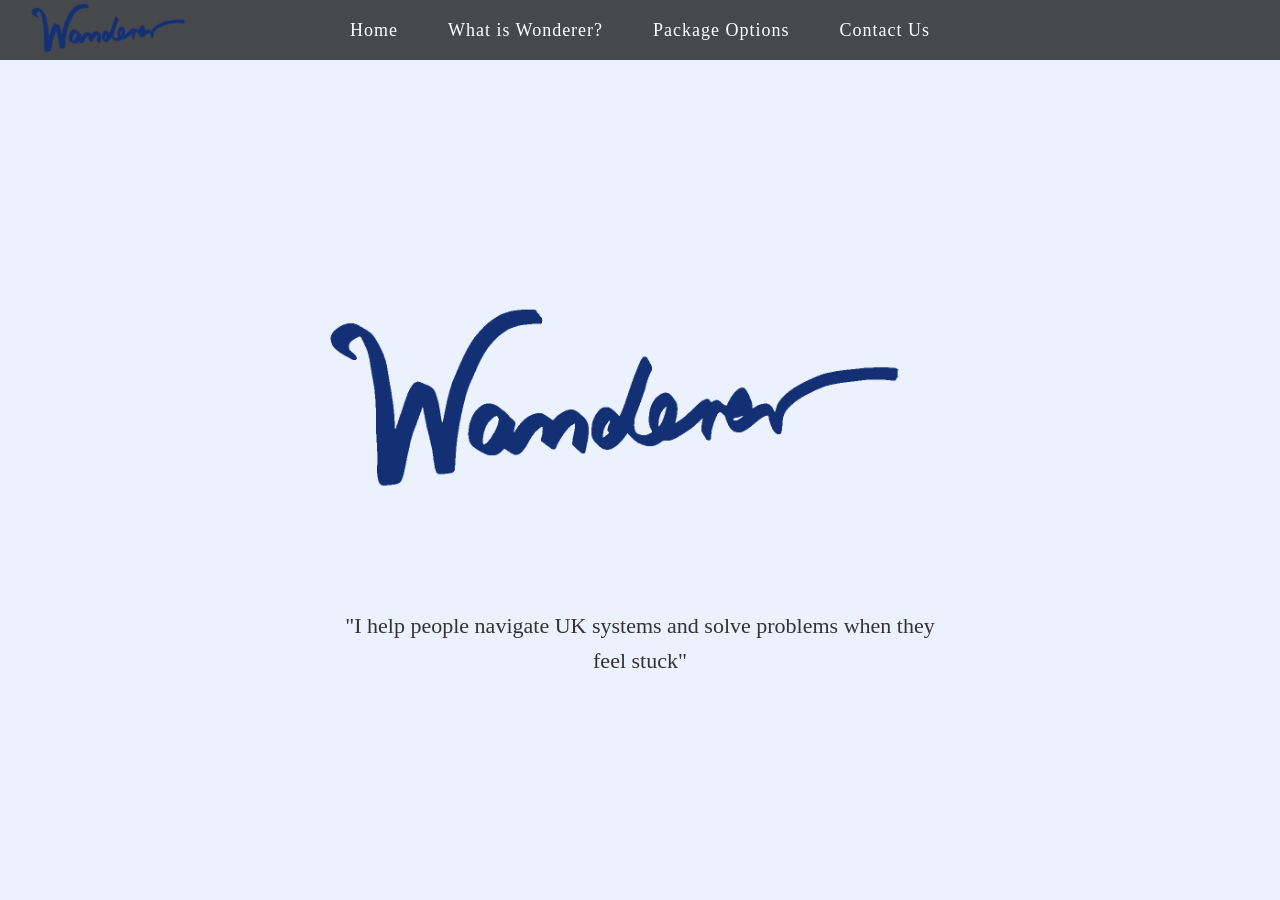
==== index.html @ e548ee99 "Add files via upload" ====
<!DOCTYPE html>
<html lang="en">

<head>
    <meta charset="UTF-8">
    <title>Wanderer</title>
    <link rel="stylesheet" href="externalCSS.css">
    
</head>

<body>

    <nav>
        <div class="nav-left">
            <a href="index.html">
                <img src="WandererTransparent.png" alt="Wanderer Logo" class="logo">
            </a>
        </div>

        <div class="nav-center">
            <a href="index.html">Home</a>
            <a href="SecondPage.html">What is Wonderer?</a>
            <a href="Packages.html">Package Options</a>
            <a href="ThirdPage.html">Contact Us</a>
        </div>

        <div class="nav-right"></div>

    </nav>
 
        <section class="hero">

        <img src="WandererTransparent.png"
             alt="Wanderer Logo"
             class="hero-logo">

        <p class="tagline">
            "I help people navigate UK systems and solve problems when they feel stuck"
        </p>

    </section>


</body>
</html>
---- externalCSS.css ----
/* Background */
body {
    margin: 0;
    font-family: Arial, Helvetica, sans-serif;
    background-size: 95%;
    background-position: center;
    background-repeat: no-repeat;
    min-height: 100vh;
    background-color: rgba(235, 241, 253)
}

/* Navigation Bar */
nav {
  background-color: rgba(0, 0, 0, 0.7);
  height: 60px;
  padding: 0px 20px;
  backdrop-filter: blur(5px);
  overflow: visible;
  display: flex;
  align-items: center;
}

/* Left logo */
.nav-left {
  flex: 1;
  display: flex;
  align-items: center;
  height: 100%;
}

.nav-right {
  flex: 1;
}

/* Logo image */
.logo {
    height: 80px;
    width: auto;
    cursor: pointer;
    flex-shrink: 0;
}

@media (max-width: 900px) {
  .nav-center a {
    margin: 0 15px;
    font-size: 16px;
  }
}

/* Center navigation links */
.nav-center a {
    color: white;
    text-decoration: none;
    margin: 0 25px;
    font-size: 18px;
    font-weight: 500;
    transition: 0.3s ease;
}

.nav-center {
  flex: 1;
  display: flex;
  justify-content: center;
  white-space: nowrap;
}

/* Hover effect */
nav a:hover {
    color: #00bfff;
}

.page-title {
  font-family: 'Cinzel', serif;
  font-size: 72px;

  text-align: center;
  margin-top: 10px;

  color: #133074;        /* gold tone */
  letter-spacing: 4px;
  text-transform: uppercase;
}

.content {
  max-width: 900px;
  margin: 60px auto;
  padding: 40px;

  text-align: center;

  background: rgba(168, 190, 211, 0.65); /* dark glass panel */
  border-radius: 16px;

  box-shadow: 0 0 40px rgba(0,0,0,0.8);
}

/* HERO SECTION */

.hero {
  display: flex;
  flex-direction: column;
  align-items: center;
  justify-content: center;

  height: calc(100vh - 70px); /* full screen minus nav */
  text-align: center;
}

/* Big homepage logo */


.hero-logo {
  width: 55vw;
  max-width: 1000px;
  min-width: 350px;
  margin-bottom: 40px;
}

/* Tagline */

.tagline {
  font-size: 22px;
  color: #333;
  max-width: 600px;
  line-height: 1.6;
  font-family: 'Cinzel', serif;
}

nav a {
  font-family: 'Cinzel', serif;
  letter-spacing: 1px;
  font-weight: 600;
}
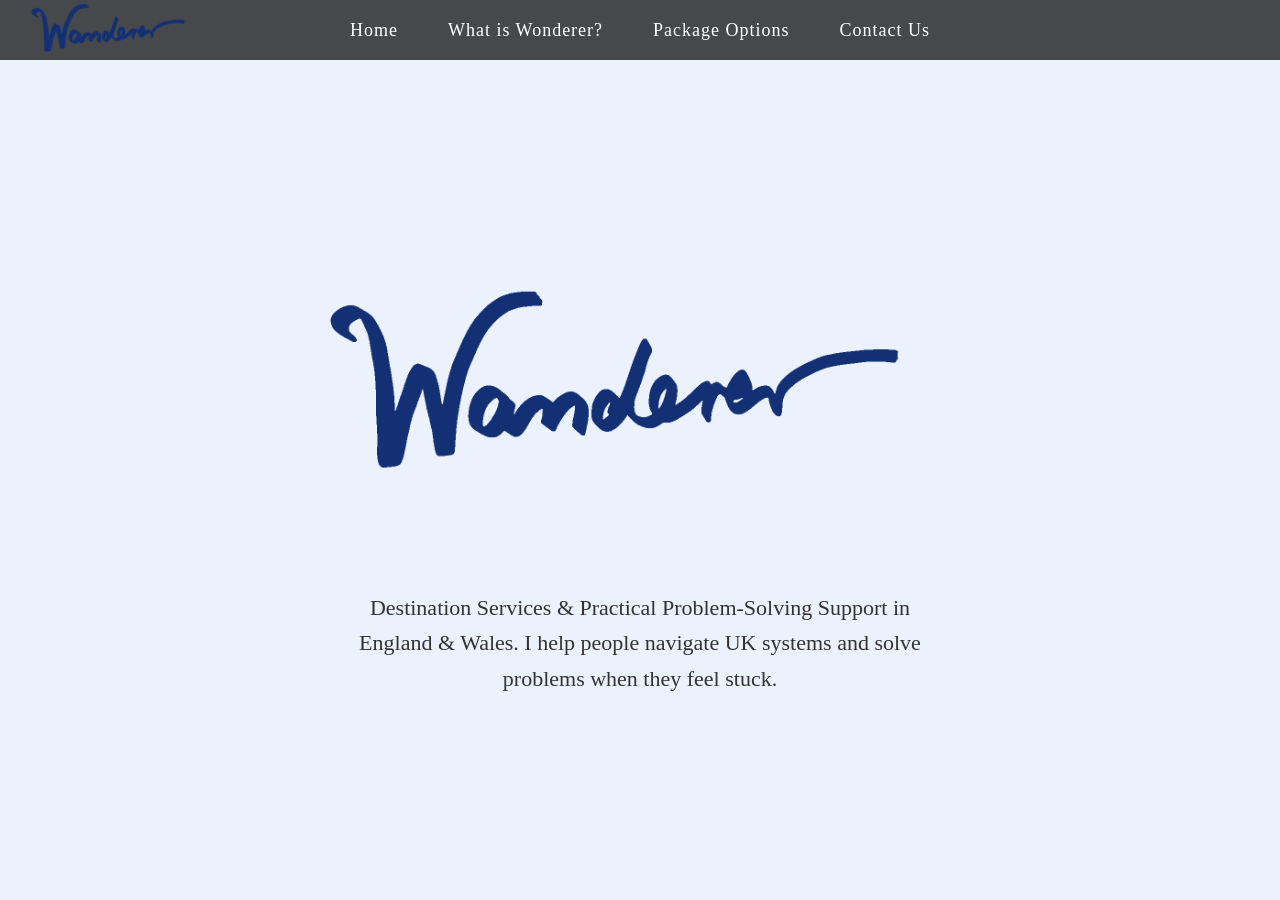
==== commit 6172ff2f: "Add files via upload" ====
--- a/index.html
+++ b/index.html
@@ -35,7 +35,7 @@
              class="hero-logo">
 
         <p class="tagline">
-            "I help people navigate UK systems and solve problems when they feel stuck"
+            Destination Services & Practical Problem-Solving Support in England & Wales. I help people navigate UK systems and solve problems when they feel stuck.
         </p>
 
     </section>
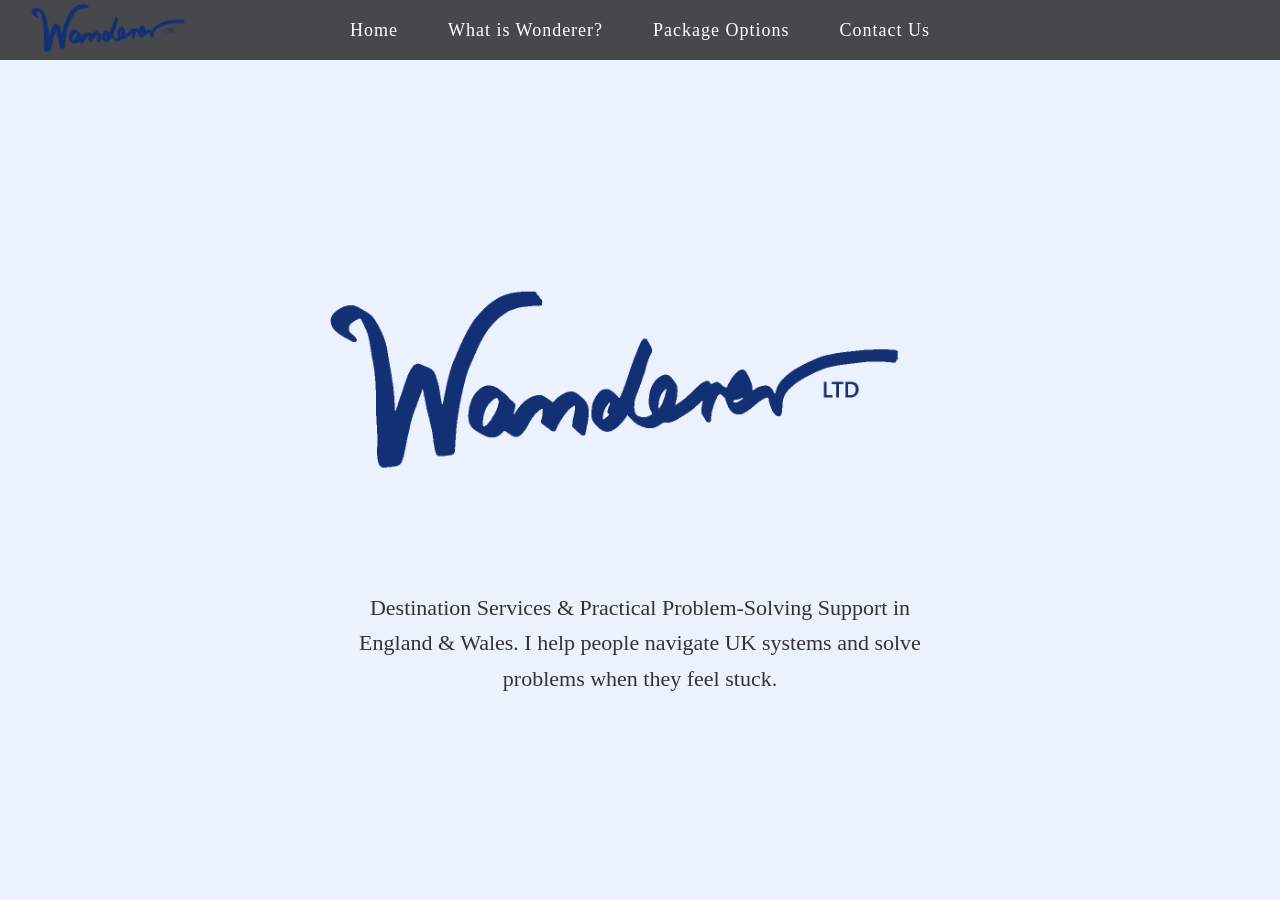
==== commit cc3281ea: "Add files via upload mobile changes" ====
--- a/index.html
+++ b/index.html
@@ -4,6 +4,7 @@
 <head>
     <meta charset="UTF-8">
     <title>Wanderer</title>
+    <meta name="viewport" content="width=device-width, initial-scale=1.0">
     <link rel="stylesheet" href="externalCSS.css">
     
 </head>
@@ -17,7 +18,7 @@
             </a>
         </div>
 
-        <div class="nav-center">
+        <div class="nav-center" id="navMenu">
             <a href="index.html">Home</a>
             <a href="SecondPage.html">What is Wonderer?</a>
             <a href="Packages.html">Package Options</a>
@@ -25,6 +26,8 @@
         </div>
 
         <div class="nav-right"></div>
+
+        <div class="menu-button" onclick="toggleMenu()">☰</div>
 
     </nav>
  
@@ -40,6 +43,12 @@
 
     </section>
 
+<script>
+function toggleMenu() 
+{
+  document.getElementById("navMenu").classList.toggle("show");
+}
+</script>
 
 </body>
 </html>
--- a/externalCSS.css
+++ b/externalCSS.css
@@ -71,12 +71,13 @@
 
 .page-title {
   font-family: 'Cinzel', serif;
-  font-size: 72px;
+
+  font-size: clamp(36px, 8vw, 72px);
 
   text-align: center;
   margin-top: 10px;
 
-  color: #133074;        /* gold tone */
+  color: #133074;
   letter-spacing: 4px;
   text-transform: uppercase;
 }
@@ -130,4 +131,90 @@
   font-family: 'Cinzel', serif;
   letter-spacing: 1px;
   font-weight: 600;
+}
+
+.menu-button {
+  display: none;
+  font-size: 28px;
+  color: white;
+  cursor: pointer;
+}
+
+@media (max-width: 700px) {
+
+  .nav-center {
+    display: none;   /* hide links */
+  }
+
+  .menu-button {
+    display: block;  /* show ☰ */
+  }
+
+  .logo {
+    height: 55px;
+  }
+
+  nav {
+    justify-content: space-between;
+  }
+}
+
+.menu-button {
+  display: none;
+  font-size: 30px;
+  color: white;
+  cursor: pointer;
+}
+
+/* MOBILE */
+@media (max-width: 700px) {
+
+  nav {
+    justify-content: space-between;
+    padding: 10px 15px;
+  }
+
+  .logo {
+    height: 55px;
+  }
+
+  .menu-button {
+    display: block;
+  }
+
+  .nav-center {
+    position: absolute;
+    top: 100%;
+    left: 0;
+    width: 100%;
+
+    background: rgba(0,0,0,0.9);
+    flex-direction: column;
+    text-align: center;
+
+    display: none;  /* hidden by default */
+  }
+
+  .nav-center a {
+    display: block;
+    padding: 15px 0;
+    margin: 0;
+    border-top: 1px solid rgba(255,255,255,0.2);
+  }
+
+  .nav-center.show {
+    display: flex;  /* shown when open */
+  }
+}
+
+@media (max-width: 700px) {
+
+  .content {
+    max-width: 100%;
+    margin: 16px 8px;   /* small side gap */
+    padding: 22px 16px;
+
+    border-radius: 14px;
+  }
+
 }
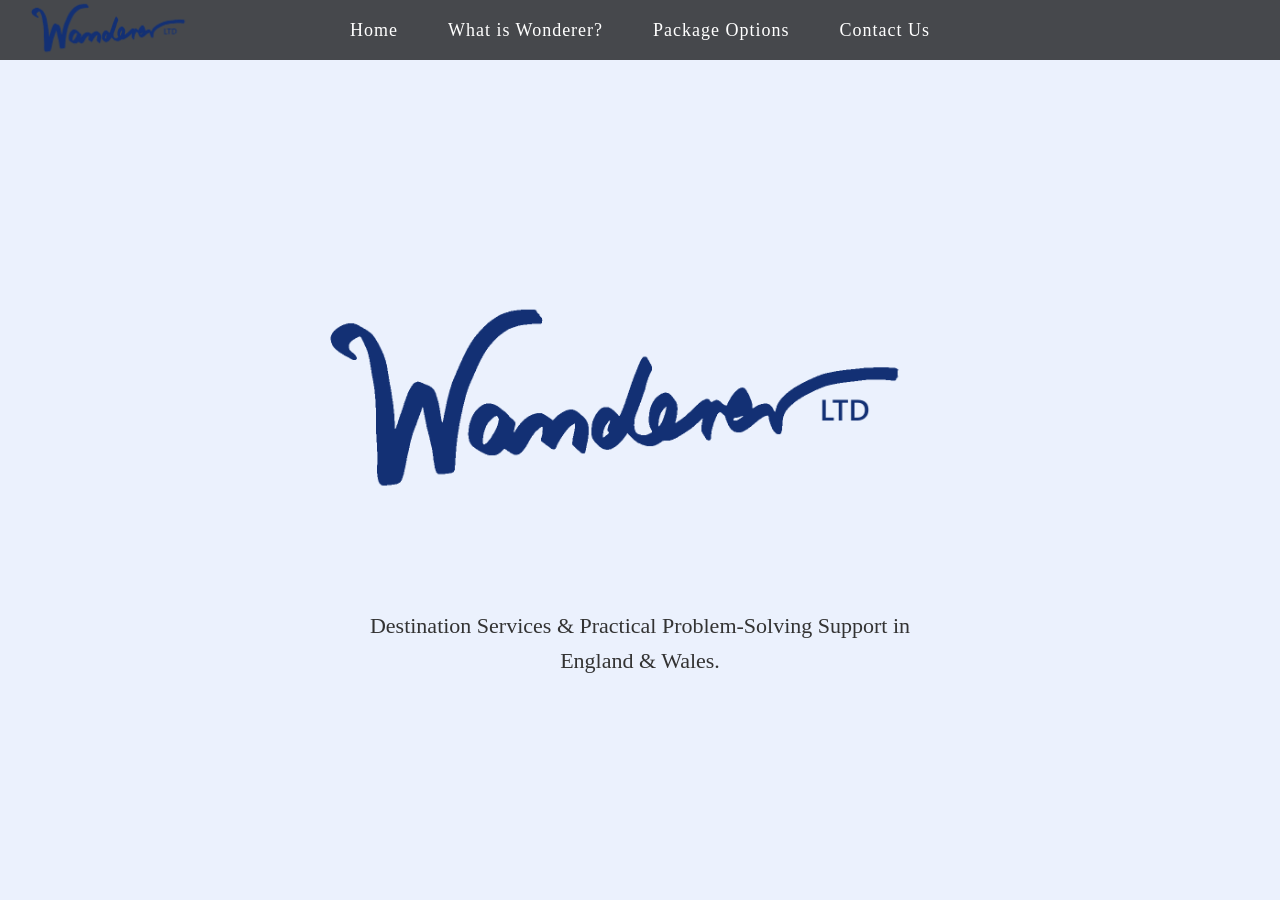
==== commit 76a9e437: "Add files via upload increased LTD font, quote moved to last page" ====
--- a/index.html
+++ b/index.html
@@ -38,8 +38,7 @@
              class="hero-logo">
 
         <p class="tagline">
-            Destination Services & Practical Problem-Solving Support in England & Wales. I help people navigate UK systems and solve problems when they feel stuck.
-        </p>
+            Destination Services & Practical Problem-Solving Support in England & Wales.
 
     </section>
 
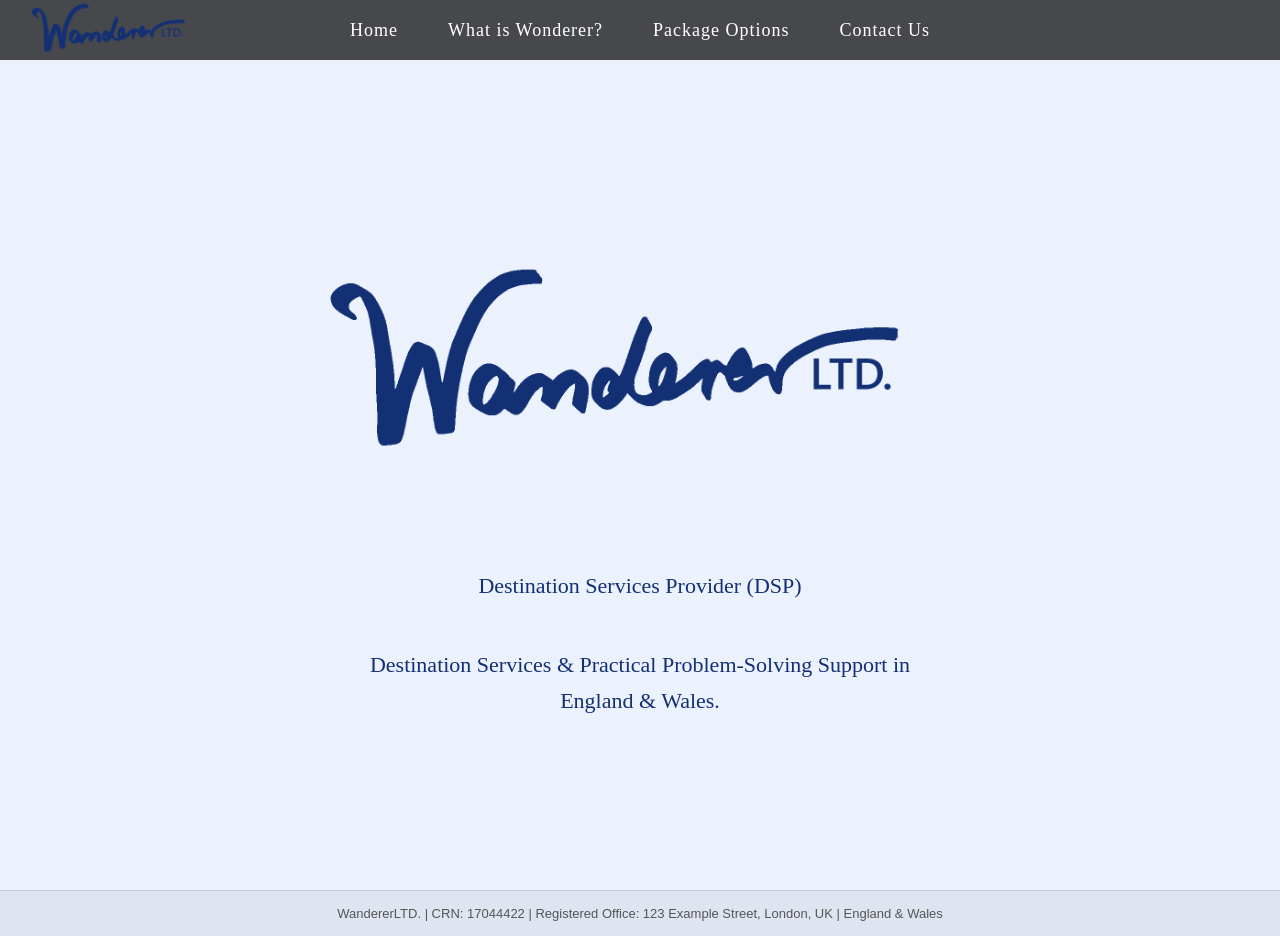
==== commit 7fd5ab21: "Footer + Extras" ====
--- a/index.html
+++ b/index.html
@@ -20,9 +20,9 @@
 
         <div class="nav-center" id="navMenu">
             <a href="index.html">Home</a>
-            <a href="SecondPage.html">What is Wonderer?</a>
+            <a href="WhatIsWonderer.html">What is Wonderer?</a>
             <a href="Packages.html">Package Options</a>
-            <a href="ThirdPage.html">Contact Us</a>
+            <a href="ContactUs.html">Contact Us</a>
         </div>
 
         <div class="nav-right"></div>
@@ -38,9 +38,18 @@
              class="hero-logo">
 
         <p class="tagline">
-            Destination Services & Practical Problem-Solving Support in England & Wales.
+            Destination Services Provider (DSP) </p>
+
+        <p class="tagline">
+            Destination Services & Practical Problem-Solving Support in England & Wales. </p>
 
     </section>
+
+    <footer class="site-footer">
+    <p>
+    WandererLTD. | CRN: 17044422 | Registered Office: 123 Example Street, London, UK | England & Wales
+    </p>
+    </footer>
 
 <script>
 function toggleMenu() 
--- a/externalCSS.css
+++ b/externalCSS.css
@@ -121,7 +121,7 @@
 
 .tagline {
   font-size: 22px;
-  color: #333;
+  color: #133074;
   max-width: 600px;
   line-height: 1.6;
   font-family: 'Cinzel', serif;
@@ -140,33 +140,23 @@
   cursor: pointer;
 }
 
-@media (max-width: 700px) {
-
-  .nav-center {
-    display: none;   /* hide links */
-  }
-
-  .menu-button {
-    display: block;  /* show ☰ */
-  }
-
-  .logo {
-    height: 55px;
-  }
-
-  nav {
-    justify-content: space-between;
-  }
-}
-
-.menu-button {
-  display: none;
-  font-size: 30px;
-  color: white;
-  cursor: pointer;
-}
-
-/* MOBILE */
+.site-footer {
+  text-align: center;
+  padding: 15px 10px;
+  font-size: 13px;
+  color: #555;
+
+  background-color: rgba(0, 0, 0, 0.05);
+  border-top: 1px solid rgba(0,0,0,0.1);
+
+  margin-top: auto;
+}
+
+.site-footer p {
+  margin: 0;
+}
+
+
 @media (max-width: 700px) {
 
   nav {
@@ -175,7 +165,7 @@
   }
 
   .logo {
-    height: 55px;
+    height: 80px;
   }
 
   .menu-button {
@@ -183,16 +173,14 @@
   }
 
   .nav-center {
+    display: none;
     position: absolute;
     top: 100%;
     left: 0;
     width: 100%;
-
     background: rgba(0,0,0,0.9);
     flex-direction: column;
     text-align: center;
-
-    display: none;  /* hidden by default */
   }
 
   .nav-center a {
@@ -203,18 +191,23 @@
   }
 
   .nav-center.show {
-    display: flex;  /* shown when open */
-  }
-}
-
-@media (max-width: 700px) {
+    display: flex;
+  }
 
   .content {
     max-width: 100%;
-    margin: 16px 8px;   /* small side gap */
+    margin: 16px 8px;
     padding: 22px 16px;
-
     border-radius: 14px;
   }
 
+  .tagline {
+    font-size: 18px;
+  }
+
+   .site-footer {
+    font-size: 11px;
+    padding: 12px 8px;
+  }
+
 }
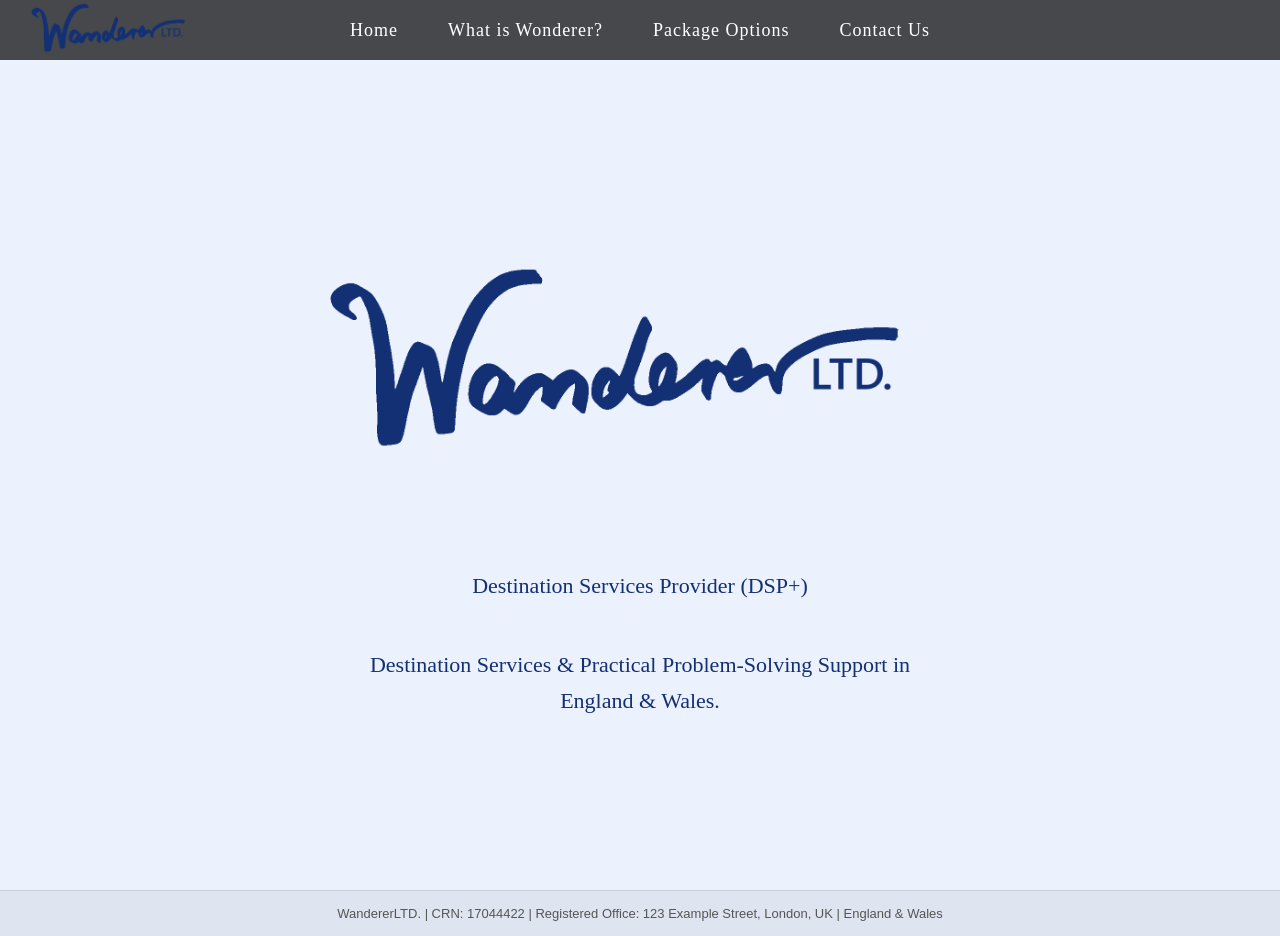
==== commit 8e0f68c6: "Changes from Call made" ====
--- a/index.html
+++ b/index.html
@@ -38,7 +38,7 @@
              class="hero-logo">
 
         <p class="tagline">
-            Destination Services Provider (DSP) </p>
+            Destination Services Provider (DSP+)</p>
 
         <p class="tagline">
             Destination Services & Practical Problem-Solving Support in England & Wales. </p>
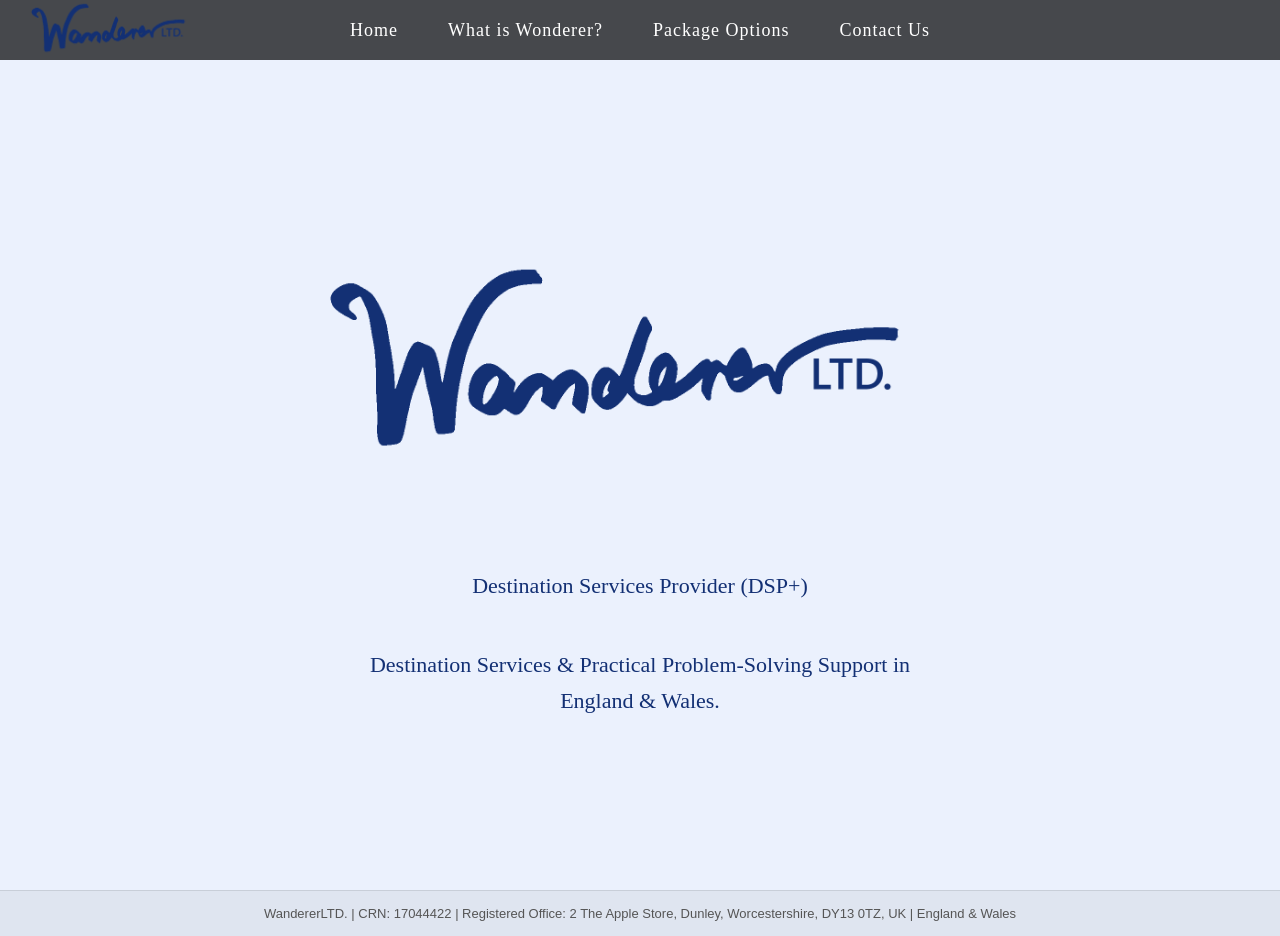
==== commit 8b28f81a: "Add files via upload website address change" ====
--- a/index.html
+++ b/index.html
@@ -47,7 +47,7 @@
 
     <footer class="site-footer">
     <p>
-    WandererLTD. | CRN: 17044422 | Registered Office: 123 Example Street, London, UK | England & Wales
+    WandererLTD. | CRN: 17044422 | Registered Office: 2 The Apple Store, Dunley, Worcestershire, DY13 0TZ, UK | England & Wales
     </p>
     </footer>
 
--- a/externalCSS.css
+++ b/externalCSS.css
@@ -156,6 +156,21 @@
   margin: 0;
 }
 
+ul {
+  padding-left: 0;
+  margin-left: 0;
+  list-style-position: inside;
+}
+
+li {
+  margin-left: 0;
+}
+
+h1, h2, h3, h4, h5, h6 {
+  margin-left: 0;
+}
+
+
 
 @media (max-width: 700px) {
 
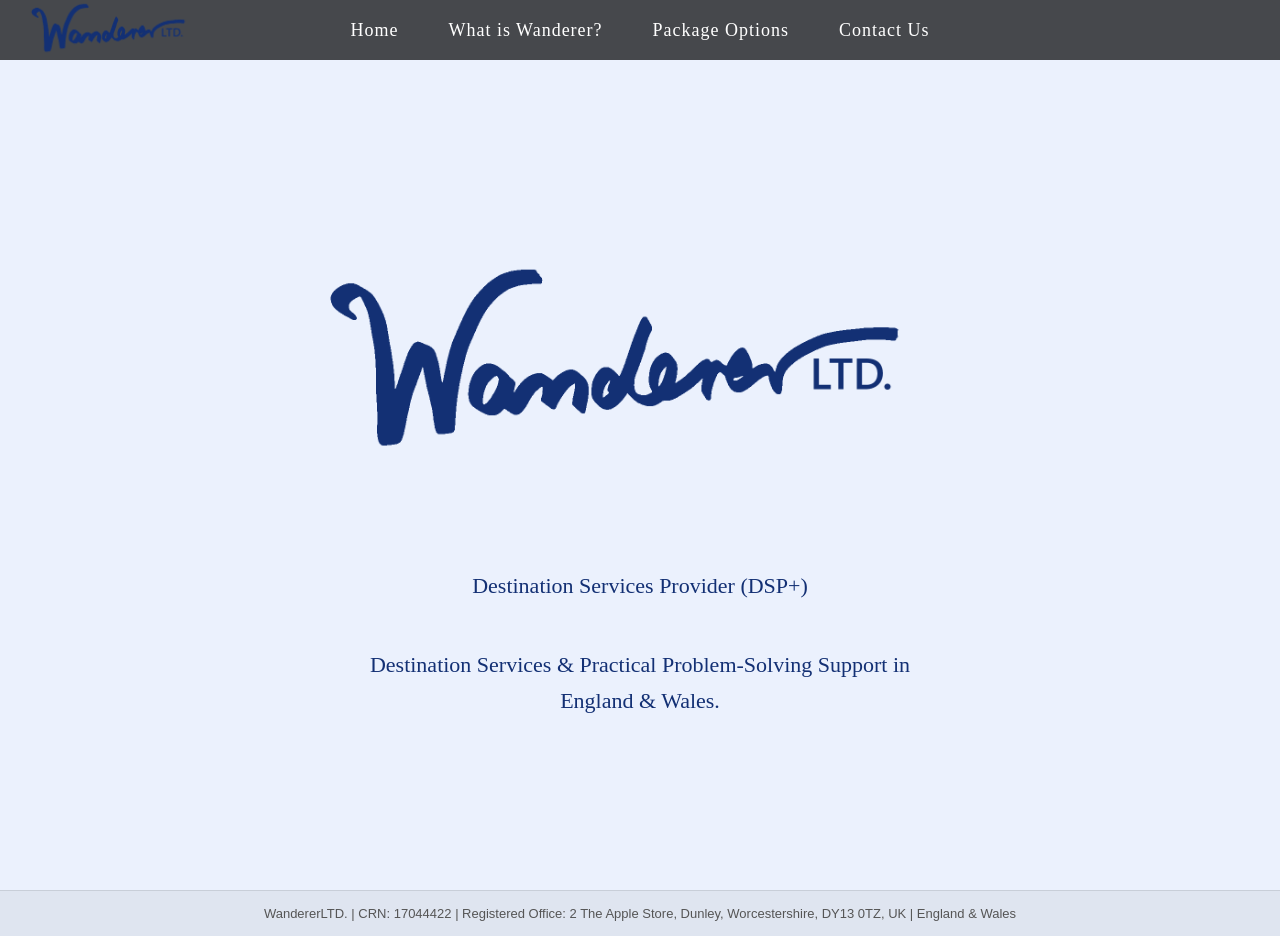
==== commit 0f3892f7: "changed wonderer to wanderer" ====
--- a/index.html
+++ b/index.html
@@ -20,7 +20,7 @@
 
         <div class="nav-center" id="navMenu">
             <a href="index.html">Home</a>
-            <a href="WhatIsWonderer.html">What is Wonderer?</a>
+            <a href="WhatIsWonderer.html">What is Wanderer?</a>
             <a href="Packages.html">Package Options</a>
             <a href="ContactUs.html">Contact Us</a>
         </div>
